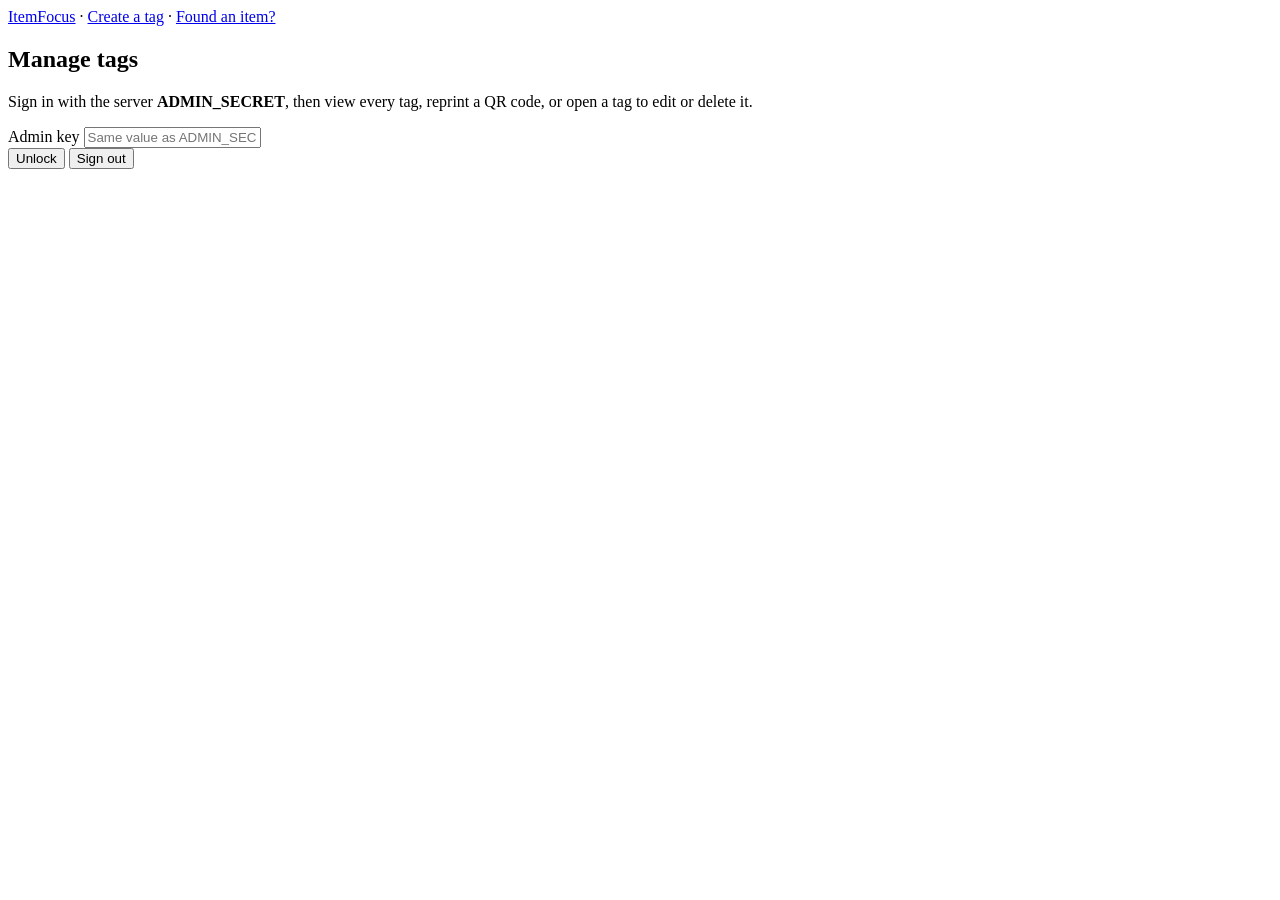
==== static/admin.html @ 7e4335dd "Admin update" ====
<!DOCTYPE html>
<html lang="en">
  <head>
    <meta charset="UTF-8" />
    <meta name="viewport" content="width=device-width, initial-scale=1.0" />
    <title>ItemFocus | Manage tags</title>
    <link rel="stylesheet" href="/styles.css" />
  </head>
  <body>
    <header class="top-nav">
      <a href="/index.html">ItemFocus</a>
      <span class="sep">·</span>
      <a href="/create.html">Create a tag</a>
      <span class="sep">·</span>
      <a href="/found.html">Found an item?</a>
    </header>

    <main>
      <section class="card">
        <h1>Manage tags</h1>
        <p class="intro muted admin-hide-print">
          Sign in with the server <strong>ADMIN_SECRET</strong>, then view every tag, reprint a QR code, or open a tag to
          edit or delete it.
        </p>

        <div id="err" class="banner-error hidden" role="alert"></div>

        <div id="gate" class="stack-form admin-hide-print">
          <label>
            Admin key
            <input id="admin-key" type="password" autocomplete="current-password" placeholder="Same value as ADMIN_SECRET" />
          </label>
          <div class="inline-form-actions">
            <button type="button" id="unlock">Unlock</button>
            <button type="button" id="logout" class="secondary hidden">Sign out</button>
          </div>
        </div>

        <div id="panel" class="hidden">
          <ul id="entry-list" class="entry-list" aria-live="polite"></ul>
        </div>
      </section>
    </main>

    <script src="/app.js"></script>
    <script>
      (function () {
        var err = document.getElementById("err");
        var gate = document.getElementById("gate");
        var panel = document.getElementById("panel");
        var adminKey = document.getElementById("admin-key");
        var unlock = document.getElementById("unlock");
        var logout = document.getElementById("logout");
        var entryList = document.getElementById("entry-list");
        var openQrId = null;

        function showError(msg) {
          err.textContent = msg;
          err.classList.remove("hidden");
        }

        function clearError() {
          err.classList.add("hidden");
        }

        function setAuthed(authed) {
          if (authed) {
            gate.querySelector("label").classList.add("hidden");
            adminKey.classList.add("hidden");
            unlock.classList.add("hidden");
            logout.classList.remove("hidden");
          } else {
            gate.querySelector("label").classList.remove("hidden");
            adminKey.classList.remove("hidden");
            unlock.classList.remove("hidden");
            logout.classList.add("hidden");
          }
        }

        function renderList(tags) {
          entryList.innerHTML = "";
          openQrId = null;
          if (!tags || !tags.length) {
            var empty = document.createElement("li");
            empty.className = "muted";
            empty.textContent = "No tags yet.";
            entryList.appendChild(empty);
            return;
          }
          tags.forEach(function (t) {
            var li = document.createElement("li");
            li.className = "admin-entry";
            li.dataset.tagId = t.id;

            var qrWrap = document.createElement("div");
            qrWrap.className = "admin-entry-qr hidden";

            var preview = document.createElement("div");
            preview.className = "tag-preview";

            var card = document.createElement("div");
            card.className = "tag-card";
            var title = document.createElement("p");
            title.className = "tag-title";
            title.textContent = "ItemFocus";
            var img = document.createElement("img");
            img.className = "tag-qr";
            img.alt = "QR code linking to finder page";
            var urlLine = document.createElement("p");
            urlLine.className = "tag-url break-all";
            card.appendChild(title);
            card.appendChild(img);
            card.appendChild(urlLine);
            preview.appendChild(card);
            var printTag = document.createElement("button");
            printTag.type = "button";
            printTag.className = "secondary admin-hide-print";
            printTag.textContent = "Print this tag";
            printTag.addEventListener("click", function () {
              document.body.classList.add("admin-print-qr");
              li.classList.add("admin-entry--printing");
              function onEnd() {
                document.body.classList.remove("admin-print-qr");
                li.classList.remove("admin-entry--printing");
                window.removeEventListener("afterprint", onEnd);
              }
              window.addEventListener("afterprint", onEnd);
              window.print();
            });
            preview.appendChild(printTag);
            qrWrap.appendChild(preview);

            var head = document.createElement("div");
            head.className = "admin-entry-head admin-hide-print";

            var codeEl = document.createElement("strong");
            codeEl.textContent = t.public_code;
            head.appendChild(codeEl);

            var actions = document.createElement("div");
            actions.className = "admin-entry-actions";

            var btnQr = document.createElement("button");
            btnQr.type = "button";
            btnQr.className = "secondary";
            btnQr.textContent = "QR code";
            btnQr.addEventListener("click", function () {
              var id = t.id;
              if (openQrId === id) {
                openQrId = null;
                qrWrap.classList.add("hidden");
                li.classList.remove("admin-entry--open");
                return;
              }
              if (openQrId) {
                var prev = entryList.querySelector('[data-tag-id="' + openQrId + '"]');
                if (prev) {
                  prev.classList.remove("admin-entry--open");
                  var prevQr = prev.querySelector(".admin-entry-qr");
                  if (prevQr) prevQr.classList.add("hidden");
                }
              }
              openQrId = id;
              li.classList.add("admin-entry--open");
              img.src = window.ItemFocusUi.finderQrImageUrl(t.finder_url);
              urlLine.textContent = t.finder_url;
              qrWrap.classList.remove("hidden");
            });

            var btnPrint = document.createElement("button");
            btnPrint.type = "button";
            btnPrint.className = "secondary";
            btnPrint.textContent = "Print QR";
            btnPrint.addEventListener("click", function () {
              if (openQrId !== t.id) {
                btnQr.click();
              }
              document.body.classList.add("admin-print-qr");
              li.classList.add("admin-entry--printing");
              function onEnd() {
                document.body.classList.remove("admin-print-qr");
                li.classList.remove("admin-entry--printing");
                window.removeEventListener("afterprint", onEnd);
              }
              window.addEventListener("afterprint", onEnd);
              window.print();
            });

            var btnEdit = document.createElement("a");
            btnEdit.className = "secondary";
            btnEdit.href = "/edit.html?id=" + encodeURIComponent(t.id);
            btnEdit.textContent = "Edit";
            btnEdit.setAttribute("role", "button");

            actions.appendChild(btnQr);
            actions.appendChild(btnPrint);
            actions.appendChild(btnEdit);
            head.appendChild(actions);
            li.appendChild(head);

            var meta = document.createElement("p");
            meta.className = "admin-entry-meta admin-hide-print";
            meta.textContent =
              window.ItemFocusUi.categoryLabel(t.category) +
              " · " +
              t.owner_name +
              " · " +
              window.ItemFocusUi.formatPhoneDisplay(t.owner_phone);
            li.appendChild(meta);
            li.appendChild(qrWrap);

            entryList.appendChild(li);
          });
        }

        async function loadList() {
          clearError();
          var res;
          try {
            res = await fetch("/api/admin/tags", { headers: window.ItemFocusAdmin.authHeaders() });
          } catch (e) {
            showError("Network error—check your connection and try again.");
            return;
          }
          var data;
          try {
            data = await res.json();
          } catch (_) {
            data = null;
          }
          if (res.status === 503) {
            showError(
              (data && data.detail) ||
                "Admin API is not configured. Set ADMIN_SECRET on the server and restart."
            );
            return;
          }
          if (res.status === 401) {
            window.ItemFocusAdmin.clearToken();
            showError("Invalid admin key. Try again.");
            panel.classList.add("hidden");
            setAuthed(false);
            return;
          }
          if (!res.ok) {
            var detail = data && data.detail;
            var msg = "Could not load tags.";
            if (typeof detail === "string") msg = detail;
            showError(msg);
            return;
          }
          panel.classList.remove("hidden");
          setAuthed(true);
          renderList(Array.isArray(data) ? data : []);
        }

        unlock.addEventListener("click", function () {
          var t = String(adminKey.value || "").trim();
          if (!t) {
            showError("Enter the admin key.");
            return;
          }
          window.ItemFocusAdmin.setToken(t);
          loadList();
        });

        logout.addEventListener("click", function () {
          window.ItemFocusAdmin.clearToken();
          adminKey.value = "";
          panel.classList.add("hidden");
          entryList.innerHTML = "";
          setAuthed(false);
          clearError();
        });

        if (window.ItemFocusAdmin.getToken()) {
          adminKey.value = "";
          loadList();
        }
      })();
    </script>
  </body>
</html>
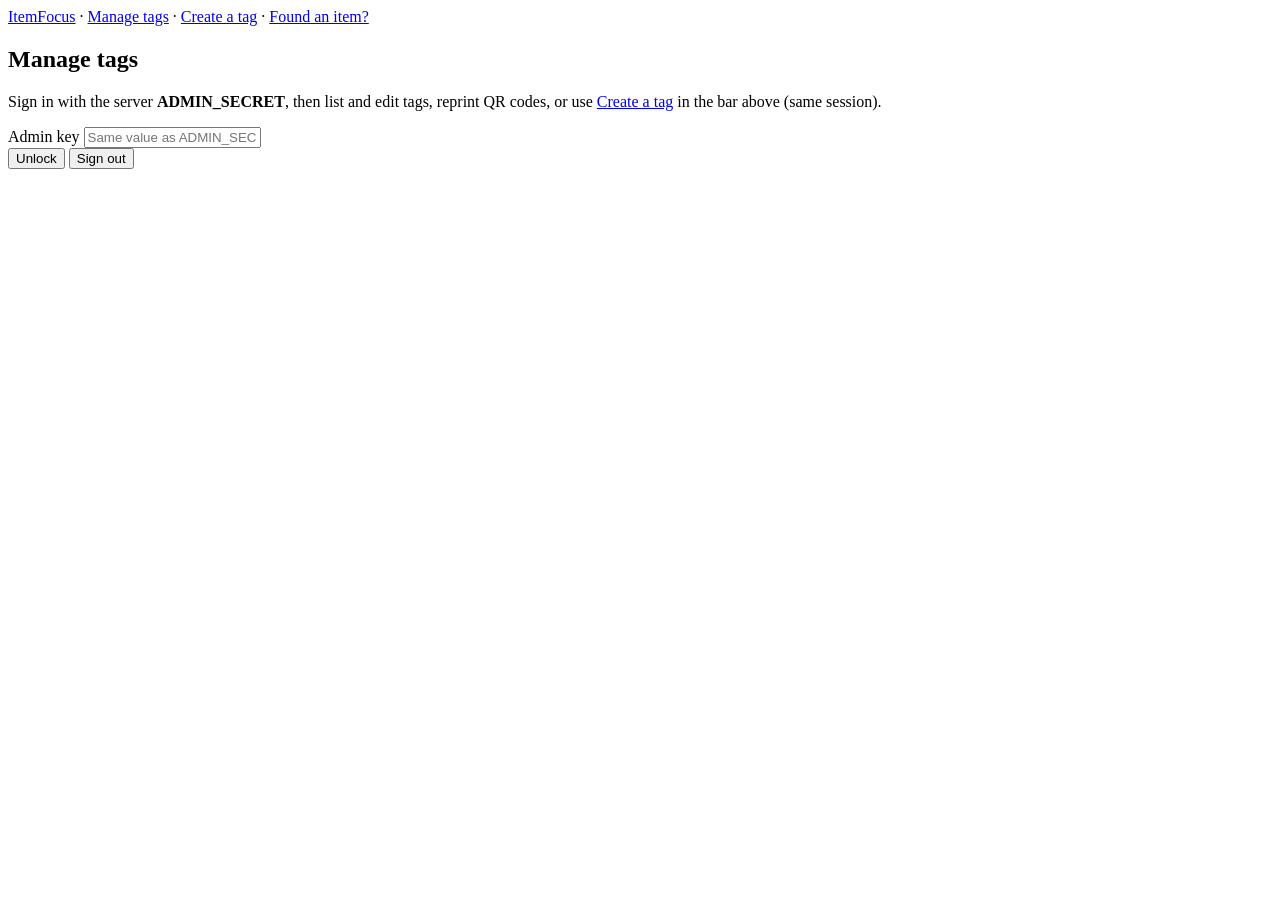
==== commit bb66ff40: "Final" ====
--- a/static/admin.html
+++ b/static/admin.html
@@ -10,6 +10,8 @@
     <header class="top-nav">
       <a href="/index.html">ItemFocus</a>
       <span class="sep">·</span>
+      <a href="/admin.html">Manage tags</a>
+      <span class="sep">·</span>
       <a href="/create.html">Create a tag</a>
       <span class="sep">·</span>
       <a href="/found.html">Found an item?</a>
@@ -19,8 +21,8 @@
       <section class="card">
         <h1>Manage tags</h1>
         <p class="intro muted admin-hide-print">
-          Sign in with the server <strong>ADMIN_SECRET</strong>, then view every tag, reprint a QR code, or open a tag to
-          edit or delete it.
+          Sign in with the server <strong>ADMIN_SECRET</strong>, then list and edit tags, reprint QR codes, or use
+          <a href="/create.html">Create a tag</a> in the bar above (same session).
         </p>
 
         <div id="err" class="banner-error hidden" role="alert"></div>
